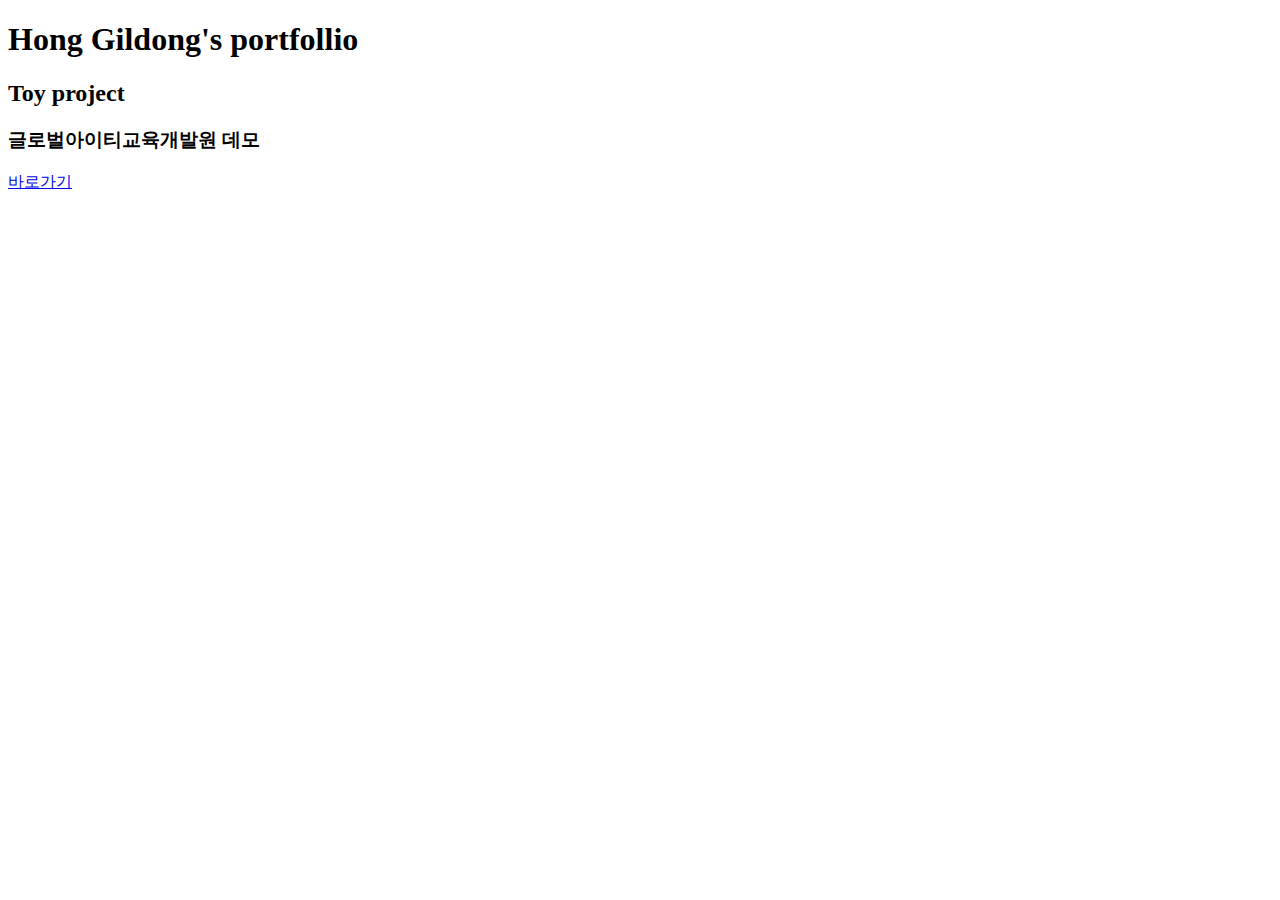
==== index.html @ cf2c6f86 "Add files via upload" ====
<!DOCTYPE html>
<html lang="en">
<head>
    <meta charset="UTF-8">
    <meta name="viewport" content="width=device-width, initial-scale=1.0">
    <title>Document</title>
</head>
<body>
<h1>Hong Gildong's portfollio</h1>
<h2>Toy project</h2>
<h3>글로벌아이티교육개발원 데모</h3>
<a href="https://oiiiiooo.github.io/portfolio/company/" target="_blank">바로가기</a>
</body>
</html>
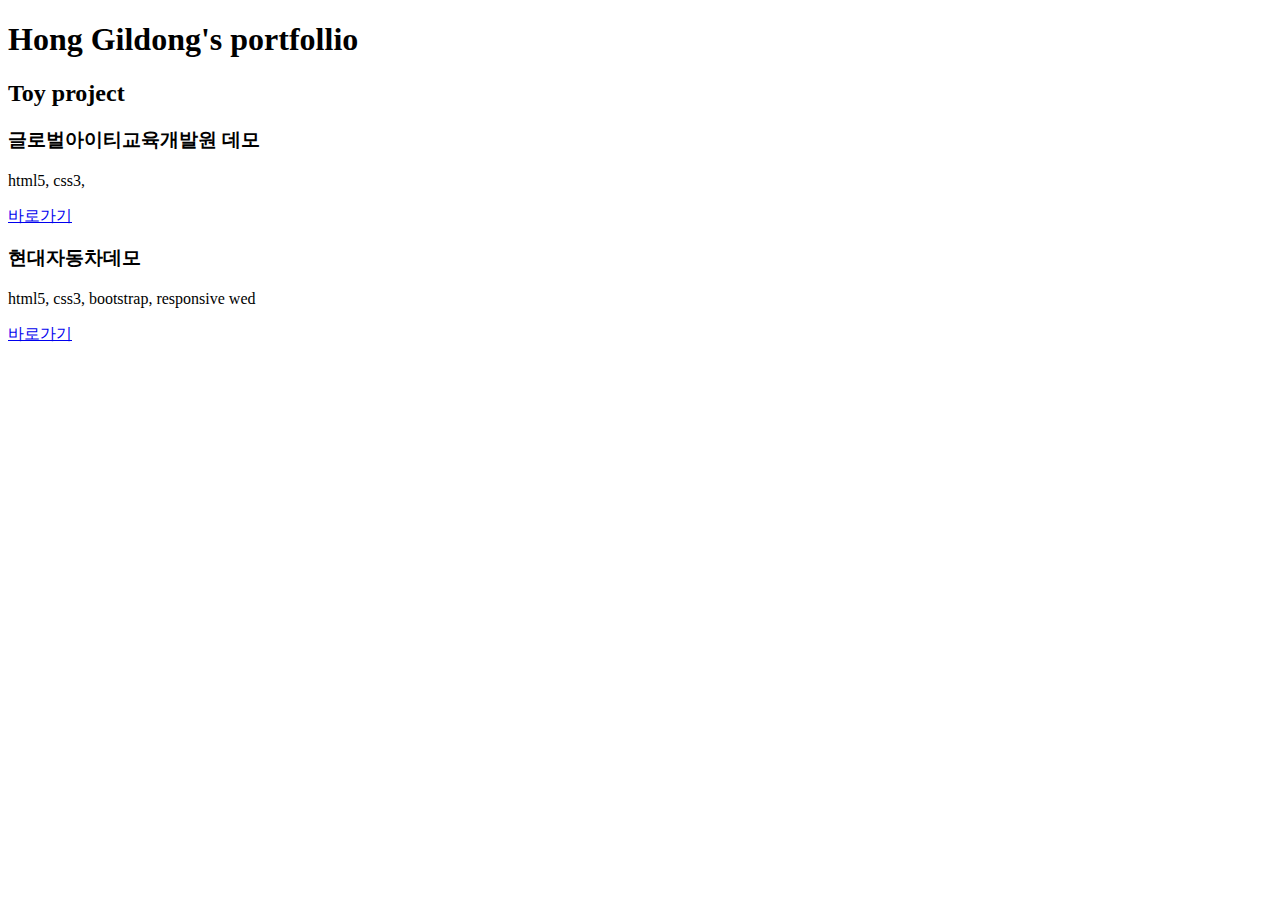
==== commit fa40869a: "Add files via upload" ====
--- a/index.html
+++ b/index.html
@@ -9,6 +9,10 @@
 <h1>Hong Gildong's portfollio</h1>
 <h2>Toy project</h2>
 <h3>글로벌아이티교육개발원 데모</h3>
+<p>html5, css3, </p>
 <a href="https://oiiiiooo.github.io/portfolio/company/" target="_blank">바로가기</a>
+<h3>현대자동차데모</h3>
+<p>html5, css3, bootstrap, responsive wed</p>
+<a href="https://oiiiiooo.github.io/portfolio/Hyundai" target="_blank">바로가기</a>
 </body>
 </html>